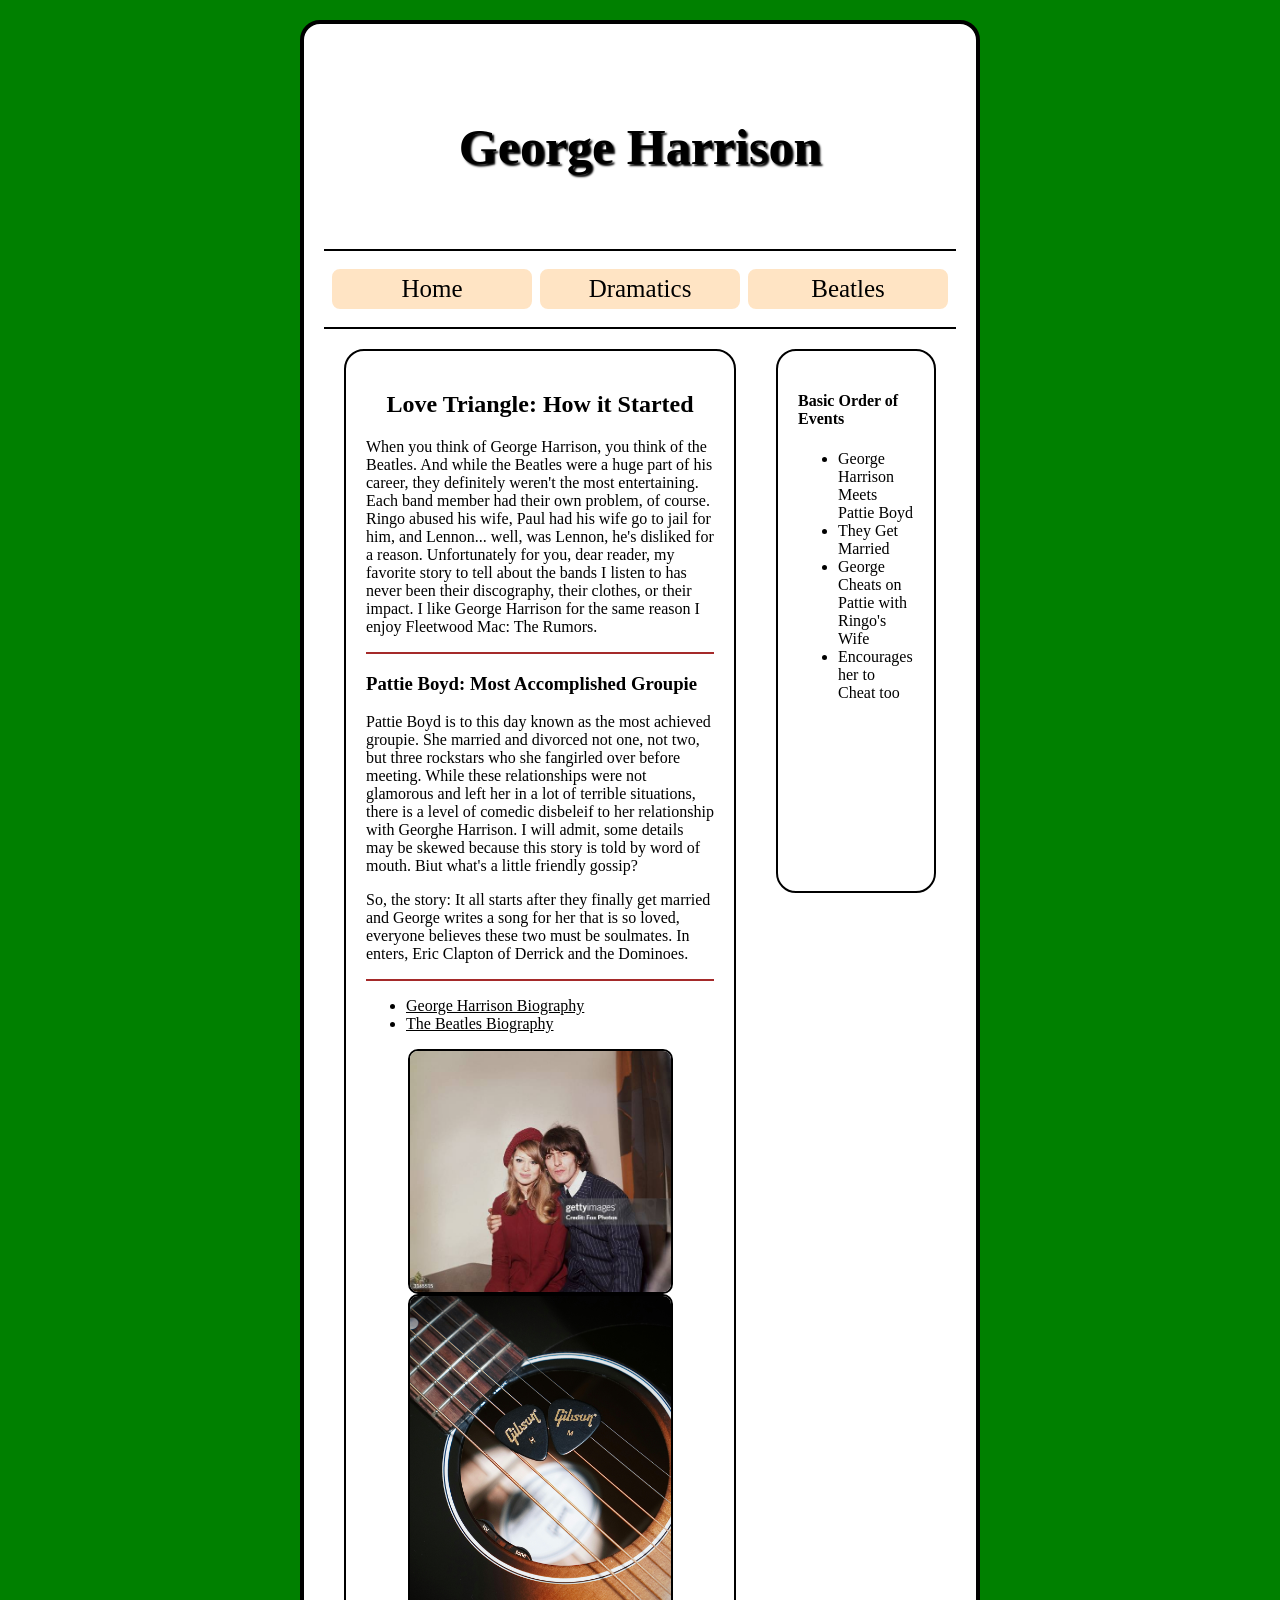
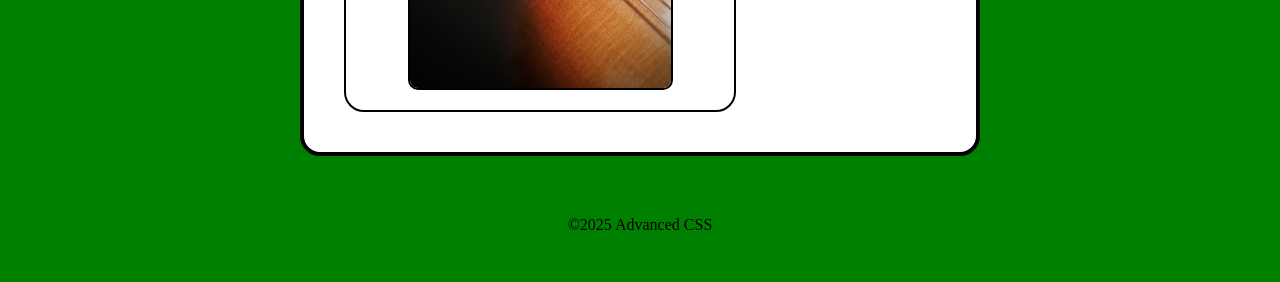
==== adv_css/index.html @ 99004adb "Update index.html" ====
<!DOCTYPE html>
<html lang="en">

<head>
    <meta charset="UTF-8">
    <meta name="viewport" content="width=device-width, initial-scale=1.0">
    <title>George Harrison</title>
    <link rel="stylesheet" href="css/styles.css">
    <style>
    </style>

</head>

<body>
    <div id="container">
    <header>
        <h1>George Harrison</h1>
    </header>
    <nav>
       <ul>
           <li><a href="index.html">Home</a></li>
           <li><a href="dramatics.html">Dramatics</a></li>
           <li><a href="gallery.html">Beatles</a></li>
       </ul>
    </nav>

    <main 
        div class="multi_col"> 
        <section>
        <h2>Love Triangle: How it Started</h2>
        <p> When you think of George Harrison, you think of the Beatles. And while the Beatles were a huge part of his career, they
            definitely weren't the most entertaining. Each band member had their own problem, of course. Ringo abused his wife, Paul 
            had his wife go to jail for him, and Lennon... well, was Lennon, he's disliked for a reason. Unfortunately for you, dear 
            reader, my favorite story to tell about the bands I listen to has never been their discography, their clothes, or their impact.
            I like George Harrison for the same reason I enjoy Fleetwood Mac: The Rumors.
        </p>
        <hr>


        <h3>Pattie Boyd: Most Accomplished Groupie</h3>
        <p>
            Pattie Boyd is to this day known as the most achieved groupie. She married and divorced not one, not two, but three rockstars who
            she fangirled over before meeting. While these relationships were not glamorous and left her in a lot of terrible situations, there is
            a level of comedic disbeleif to her relationship with Georghe Harrison. I will admit, some details may be skewed because this story is
            told by word of mouth. Biut what's a little friendly gossip?
        </p>

        <p>So, the story: It all starts after they finally get married and George writes a song for her that is so loved, everyone believes these two must be soulmates.
            In enters, Eric Clapton of Derrick and the Dominoes.
        </p> 

        <hr>

     <ul>
        <li><a href="https://www.biography.com/musicians/george-harrison" target="_blank">George Harrison Biography</a></li>
        <li><a href="https://www.ebsco.com/research-starters/biography/beatles/" target="_blank">The Beatles Biography</a></li>
     </ul>

        <img src="Images/PATTIE1.jpg" alt="PATTIE AND GEORGE">
        <img src="Images/GUITAR1.jpg" alt="Guitar1">
        </section>

     <aside>
            <h4> Basic Order of Events</h4>
            <ul>
        <li> George Harrison Meets Pattie Boyd</li> 
        <li>They Get Married</li>
        <li>George Cheats on Pattie with Ringo's Wife</li>
        <li>Encourages her to Cheat too</li>
    </ul>
        </aside>
 </main>
   </div>

    <footer>&copy;2025 Advanced CSS</footer>
    
</body>

</html>
---- adv_css/css/styles.css ----
body{
    background-color: green;
}

img {
    display: block;
    margin: 0 auto;
    width: 100%;
}

a {
    color: black;
}

a:hover {
    color:blue;
    text-decoration: none;
}

#container {
    background-color: white;
    width: 50%;
    margin: 20px auto;
    border:4px solid black;
    padding: 20px;
    border-radius: 20px;
}

header {
    text-align: center;
    padding: 40px;
    border-bottom: 2px solid black;
}

header h1 {
    font-size: 50px;
    color: black;
    text-shadow: 2px 2px 2px black;
}

nav {
    text-align: center;
    border-bottom: 2px solid black;
}

nav ul {
    list-style-type: none;
    padding: 0;
}

nav li {
    display: inline-block;
}

nav li a {
    display: block;
    background-color: bisque;
    color: black;
    width: 200px;
    height: 40px;
    line-height: 40px;
    font-size: 25px;
    text-decoration: none;
    border-radius: 10px;
    border: 2px solid white;
}

nav li a:hover {
    color: brown;
    background-color: black;
}

main h2 {
    text-align: center;
    color: black;
}

.multi_col {
    display: flex;
}

section, aside {
    border-radius: 20px;
    border: 2px solid black;
    margin: 20px;
    padding: 20px;
}

section {
    width: 75%;
}

aside {
    width: 25%;
    height: 500px;
}

section img {
    border-radius: 10px;
    border: 2px solid black;
    width: 75%;
}

footer {
    padding: 40px 0;
    text-align: center;
}

.img_style {
    width: 75%;
    border: 2px solid brown;
    border-radius: 10px;
    box-shadow: 2px 2px 5px black;
    margin-top: 10px;
    margin-bottom: 10px;
}

hr {
    border: 1px solid brown;
}

iframe {
    display: block;
    margin: 20px auto;
    border-radius: 10px;
    border: 2px solid brown; 
}

.beatles_content {
    text-align: center;
}
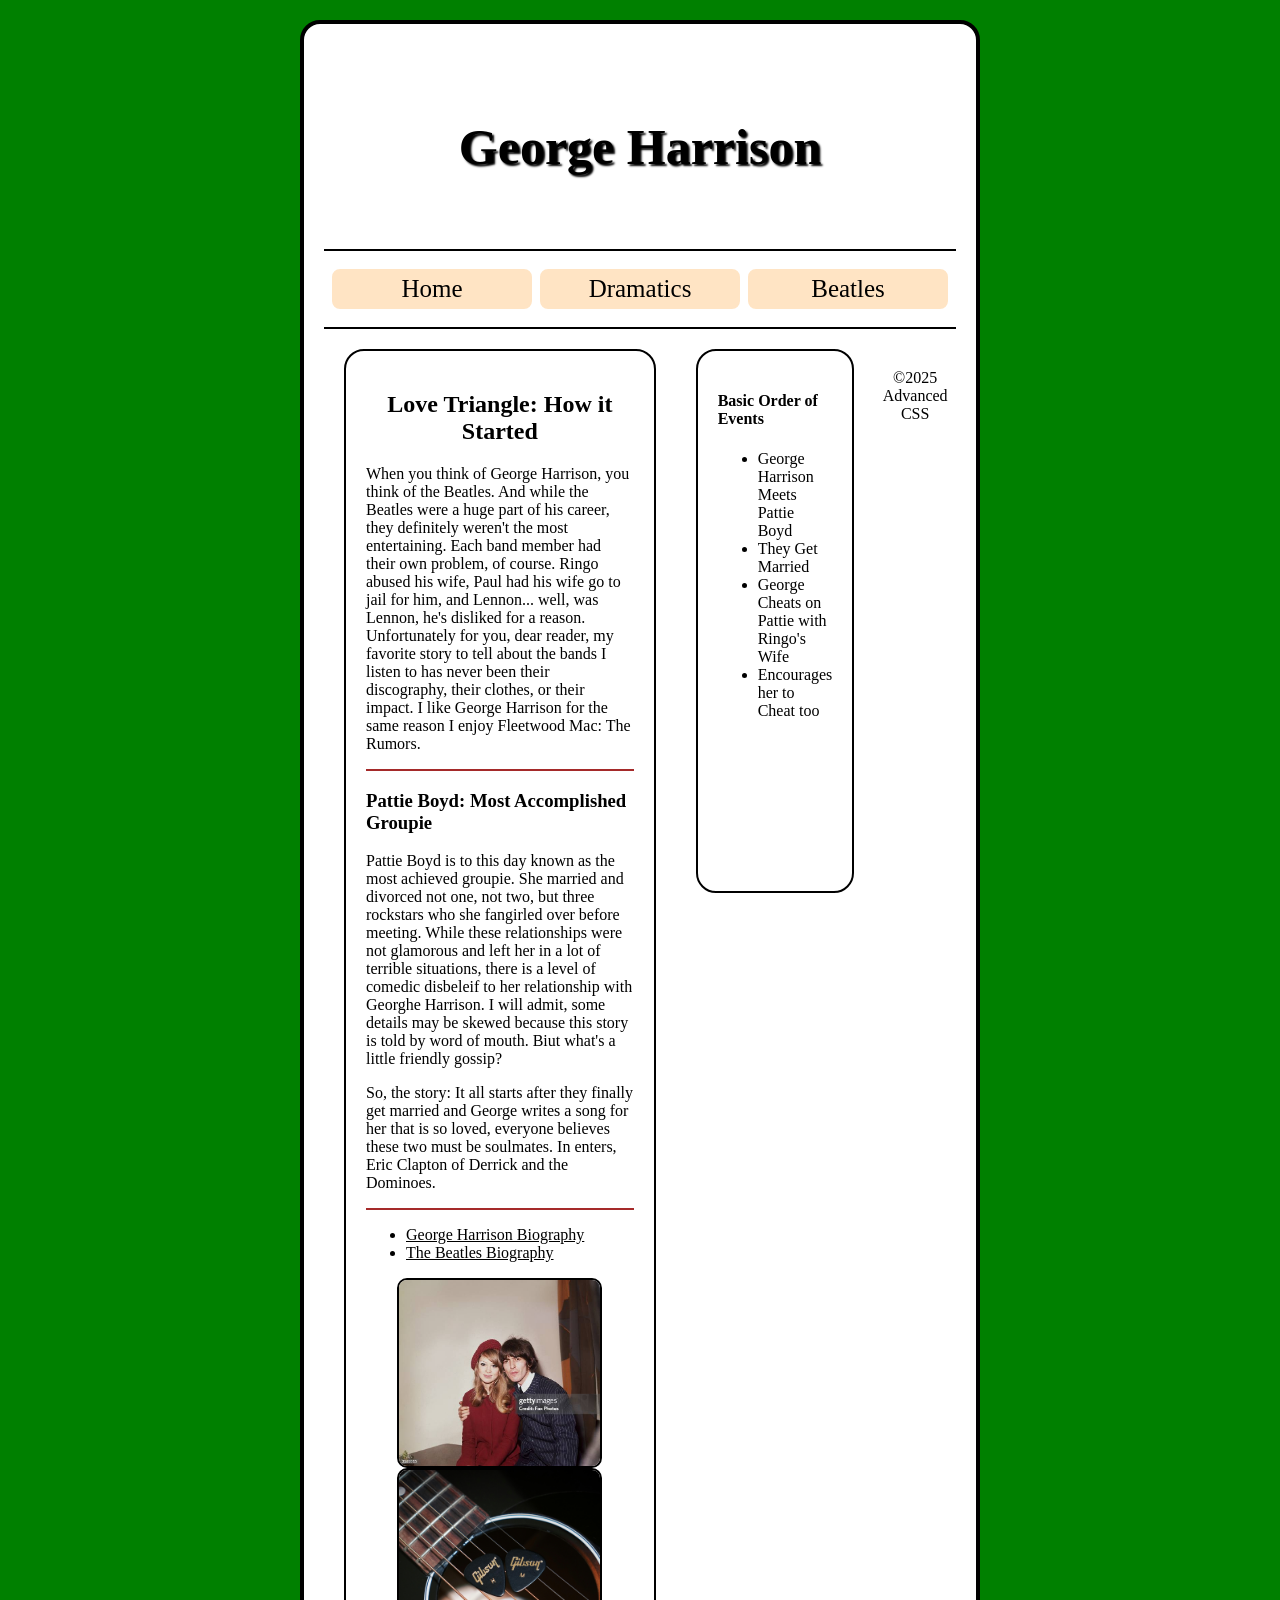
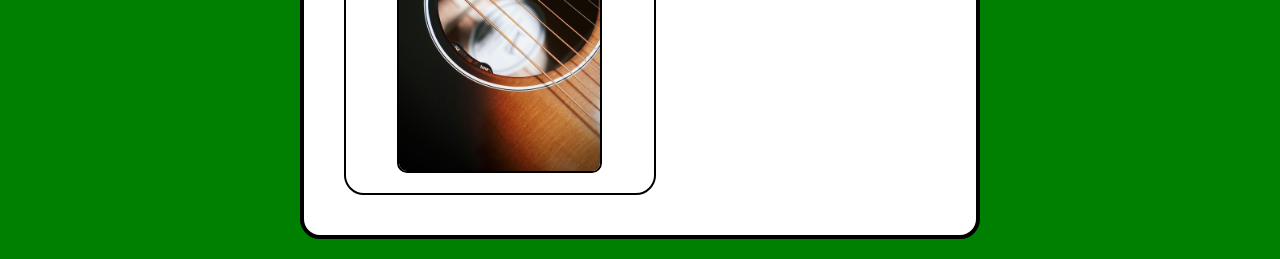
==== commit 28586b60: "jgj" ====
--- a/adv_css/index.html
+++ b/adv_css/index.html
@@ -69,10 +69,9 @@
         <li>Encourages her to Cheat too</li>
     </ul>
         </aside>
+    <footer>&copy;2025 Advanced CSS</footer>
  </main>
-   </div>
-
-    <footer>&copy;2025 Advanced CSS</footer>
+      </div>
     
 </body>
 
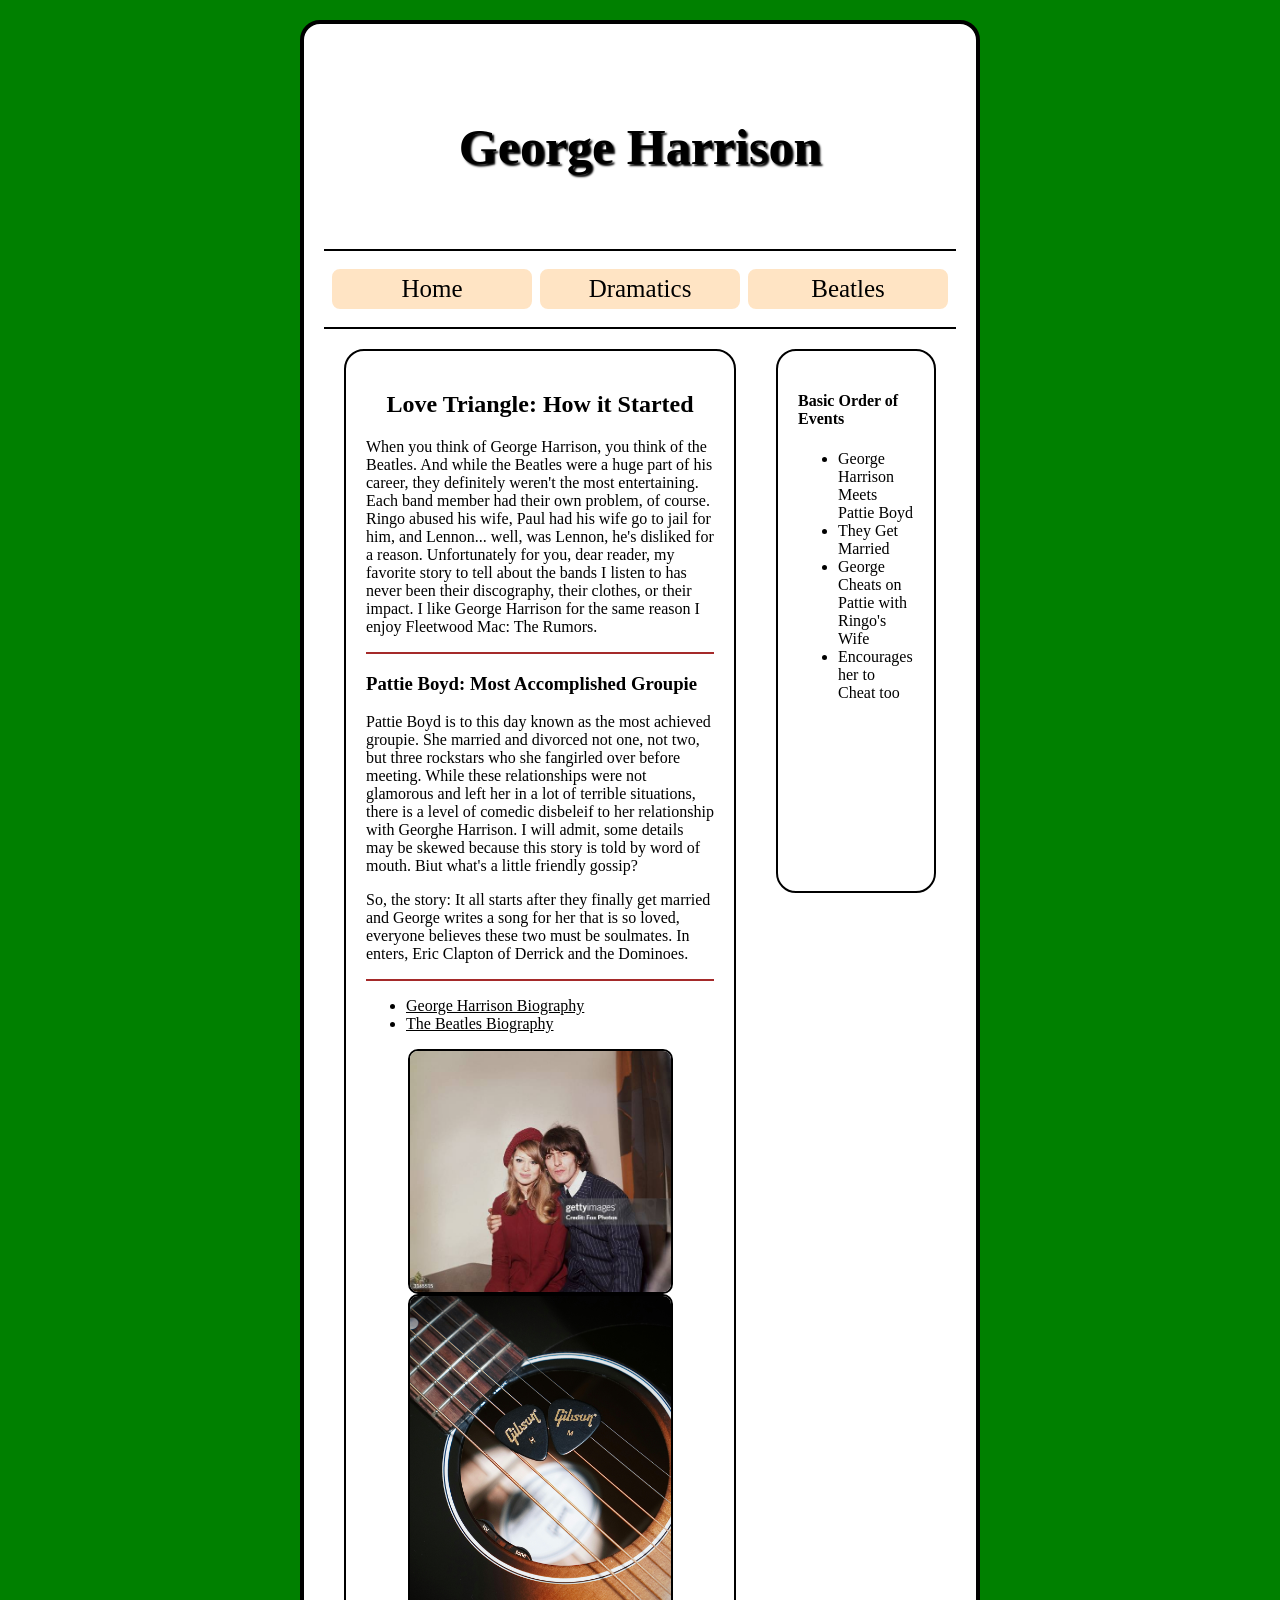
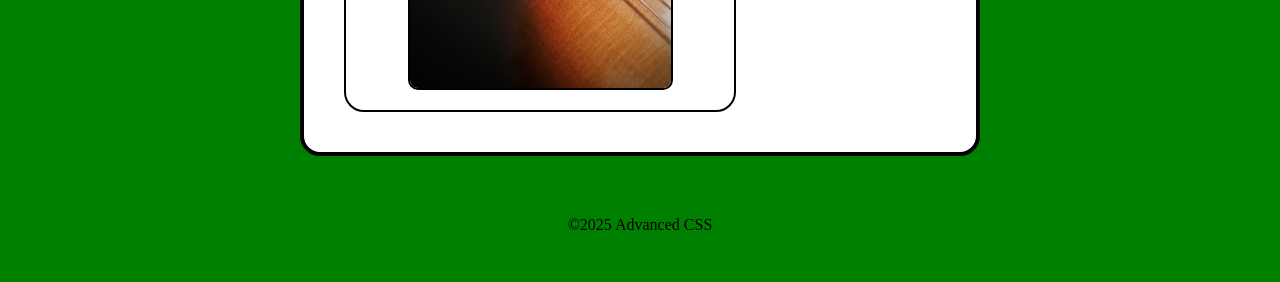
==== commit 14d217af: "Update index.html" ====
--- a/adv_css/index.html
+++ b/adv_css/index.html
@@ -24,8 +24,8 @@
        </ul>
     </nav>
 
-    <main 
-        div class="multi_col"> 
+    <main>
+        <div class="multi_col"> 
         <section>
         <h2>Love Triangle: How it Started</h2>
         <p> When you think of George Harrison, you think of the Beatles. And while the Beatles were a huge part of his career, they
@@ -69,10 +69,8 @@
         <li>Encourages her to Cheat too</li>
     </ul>
         </aside>
-    <footer>&copy;2025 Advanced CSS</footer>
- </main>
+    </main>
       </div>
-    
 </body>
-
+       <footer>&copy;2025 Advanced CSS</footer>
 </html>
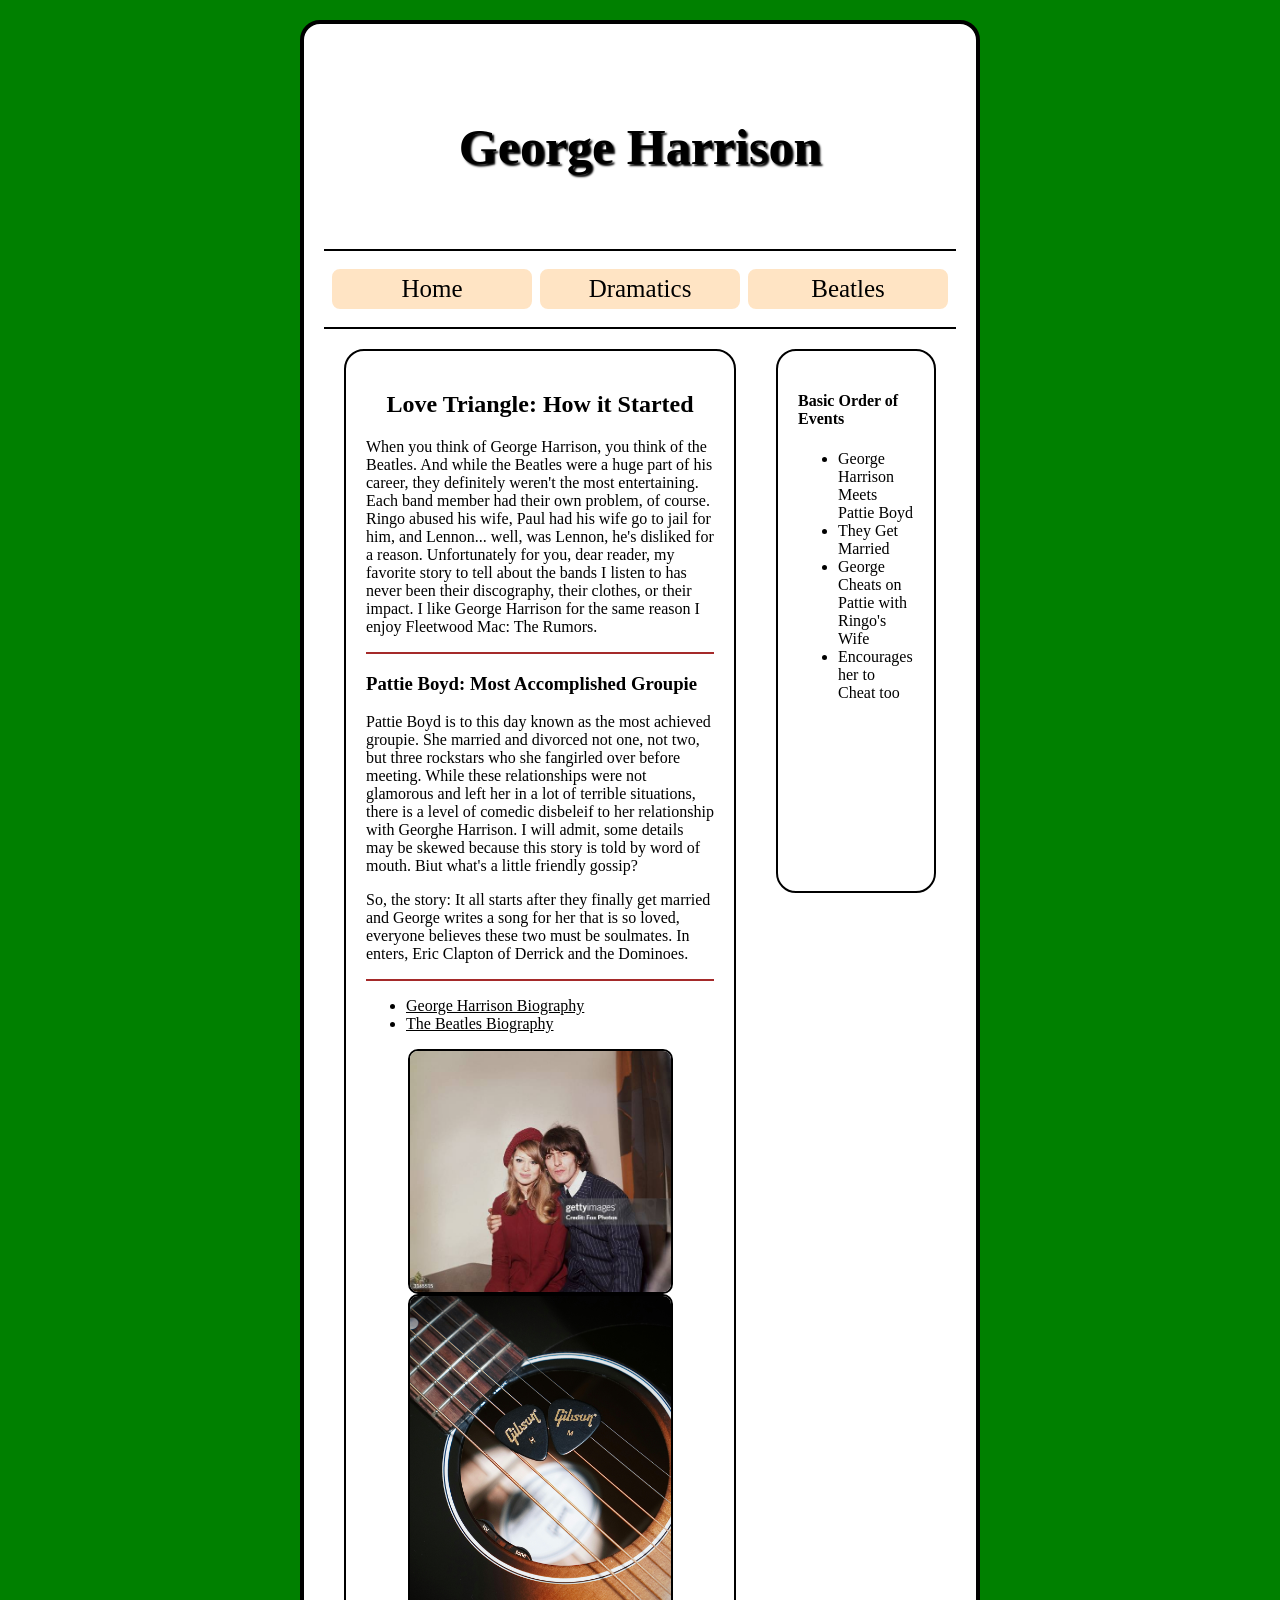
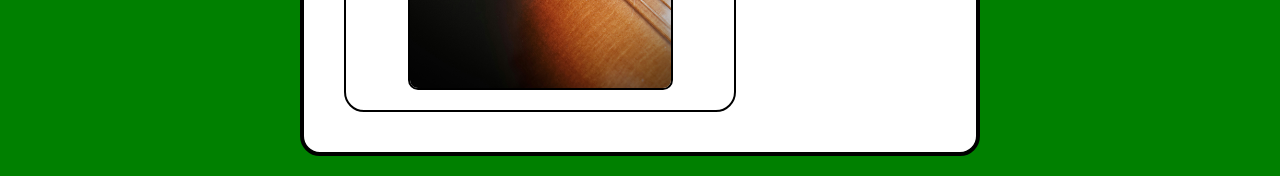
==== commit 58d74770: "Update index.html" ====
--- a/adv_css/index.html
+++ b/adv_css/index.html
@@ -72,5 +72,5 @@
     </main>
       </div>
 </body>
-       <footer>&copy;2025 Advanced CSS</footer>
+
 </html>
